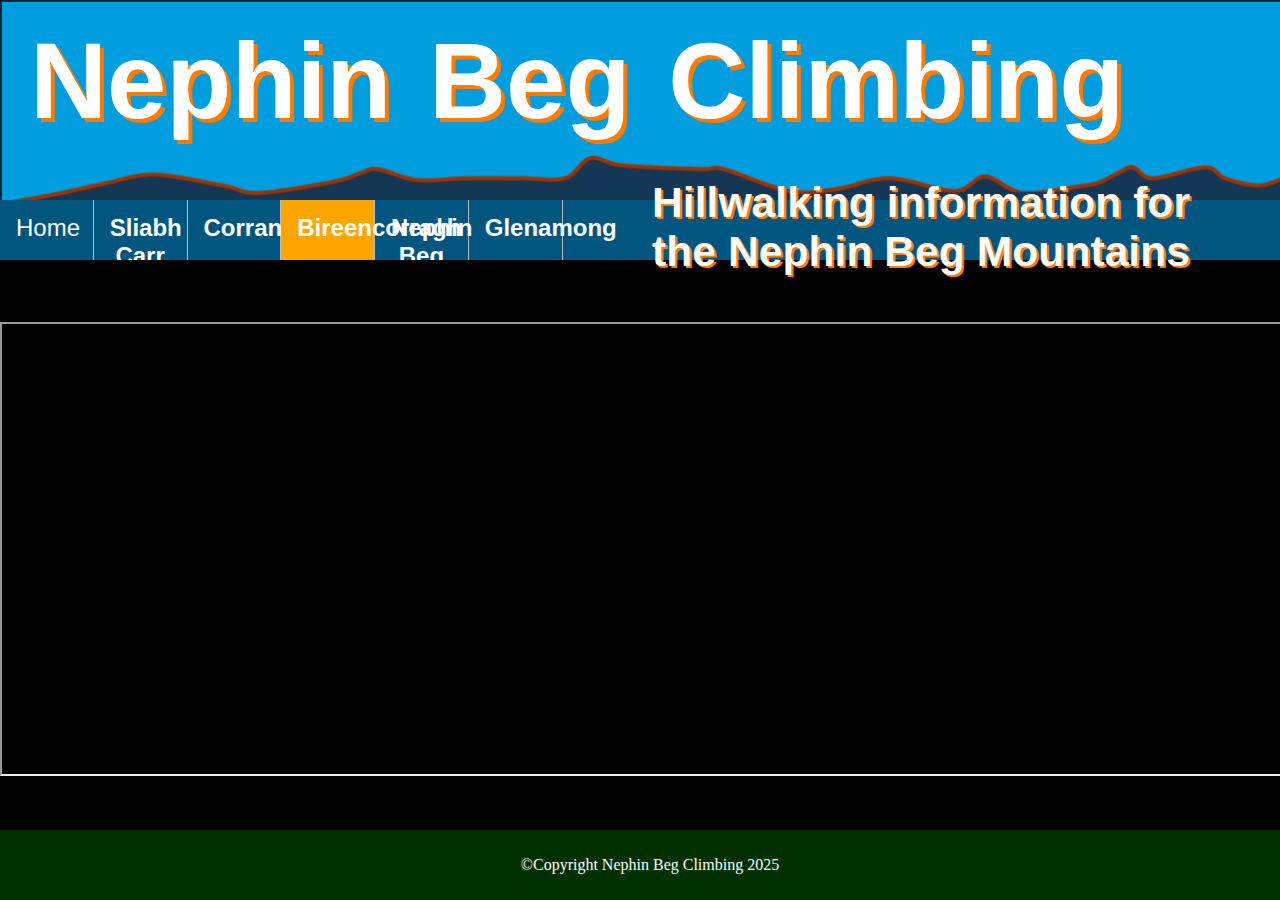
==== bireencorragh.html @ 3950c210 "Add files via upload" ====
<!DOCTYPE html>
<html lang="en">

<head>
 <meta charset="UTF-8">
 <meta name="viewport" content="width=device-width, initial-scale=1.0">
 <meta name="description" content="Page about farm animals">
 <meta name="keywords" content="Farm, animals, hens, lambs, calves">
 <title>Nephin Beg Climbing</title>
 <link rel="stylesheet" href="styles/styles.css">
 <link rel="icon" href="images/favicon.ico" sizes="16x16">
</head>

 <body>
  <header>
	<h1>Nephin Beg Climbing</h1> 
	<h2>Hillwalking information for<br>the Nephin Beg Mountains</h2>
  </header>
  <nav>
  <ul>
	<li><a href="index.html">Home</a></li>
	<li> <a href="corrsliabh.html"><b>Sliabh Carr</b></a></li>
	<li> <a href="corranabinnia.html"><b>Corranabinnia</b></a></li>
	<li id="active"> <a href="bireencorragh.html"><b>Bireencorragh</b></a></li>
	<li> <a href="nephin_beg.html"><b>Nephin Beg</b></a></li>
	<li> <a href="glenamong.html"><b>Glenamong</b></a></li>
	<li> <a href="buckoogh.html"><b>Buckoogh</b></a></li>

 </ul>
</nav>

  <main>
	<article>
		<iframe style="margin-top: 10px;" src="https://www.google.com/maps/embed?pb=!1m14!1m12!1m3!1d9110.169719665593!2d-8.473262589568101!3d54.27268905390041!2m3!1f0!2f0!3f0!3m2!1i1024!2i768!4f13.1!5e1!3m2!1sen!2sie!4v1741094455336!5m2!1sen!2sie" width="100%" height="450" style="border:0;" allowfullscreen="" loading="lazy" referrerpolicy="no-referrer-when-downgrade"></iframe>
	</article>
	<section>
		<p></p>
	</section>
	<section>
		<h2></h2>

	</section>
  </main>
  <footer>
	<p>©Copyright Nephin Beg Climbing 2025</p>
  </footer>
 </body>
</html>
---- styles/styles.css ----
header {
       margin-top: none;
       background-image: url(../images/banner_actual.png);
       background-repeat: no-repeat;
       background-size: cover;
       height: 200px;
}

header h1{
  padding-top: 20px;
  padding-left: 30px;
  text-align: left;
  float: left;
  text-shadow: 4px 4px rgb(255, 123, 0);
  color: white;
  font-family: Arial, Helvetica, sans-serif;
  font-size: 80pt;
  word-spacing: 8px;
  margin: 0px;

}

header h2{
  text-align: right;
  float: right;
  padding-top: 0px;
  padding-right: 90px;
  text-shadow: 2px 2px rgb(255, 123, 0);
  color: white;
  font-family: Arial, Helvetica, sans-serif;
  font-size: 32pt;
  display: inline;
}

nav {
  background-color: rgb(0, 86, 126);
    margin: 0px;
}

nav ul {
  list-style-type: none;
  margin: 0;
  padding: 0;
  overflow: hidden;
  background-color: rgb(0, 86, 126);
  position: sticky;
  top: 0;
  height:60px;
}

nav ul li {
  float: left;
  border-right: 1px solid #bbb;
  width: 14.225%;
}

nav li a {
  display: block;
  color: white;
  text-align: center;
  padding: 14px 16px;
  text-decoration: none;
  font-family: sans-serif;
  font-size: 18pt;
  height:100px;
}

nav ul li:hover {
  background-color: rgb(27, 175, 186);
}

body {
  font-family: Verdana;
  margin: 0;
  background-color: #000000;
}

body main article h2 {
  color: olive;
}

body main section {
  color: white;
  text-align: justify;
}

body main section h2 {
  color: olive;
}

footer {
  position: fixed;
  left: 0;
  bottom: 0;
  padding: 10px;
  width: 100%;
  background-color: rgb(0, 48, 0);
}

footer p {
  text-align: center;
  color: white;
}

#active {
  background-color: orange;
}

.HomeImages {
  display: block;
  margin-left: auto;
  margin-right: auto;
  margin-top: 10px;
  margin-bottom: 10px;
  width: 50%;
}

main p:first-child::first-letter { font-size: 200% }
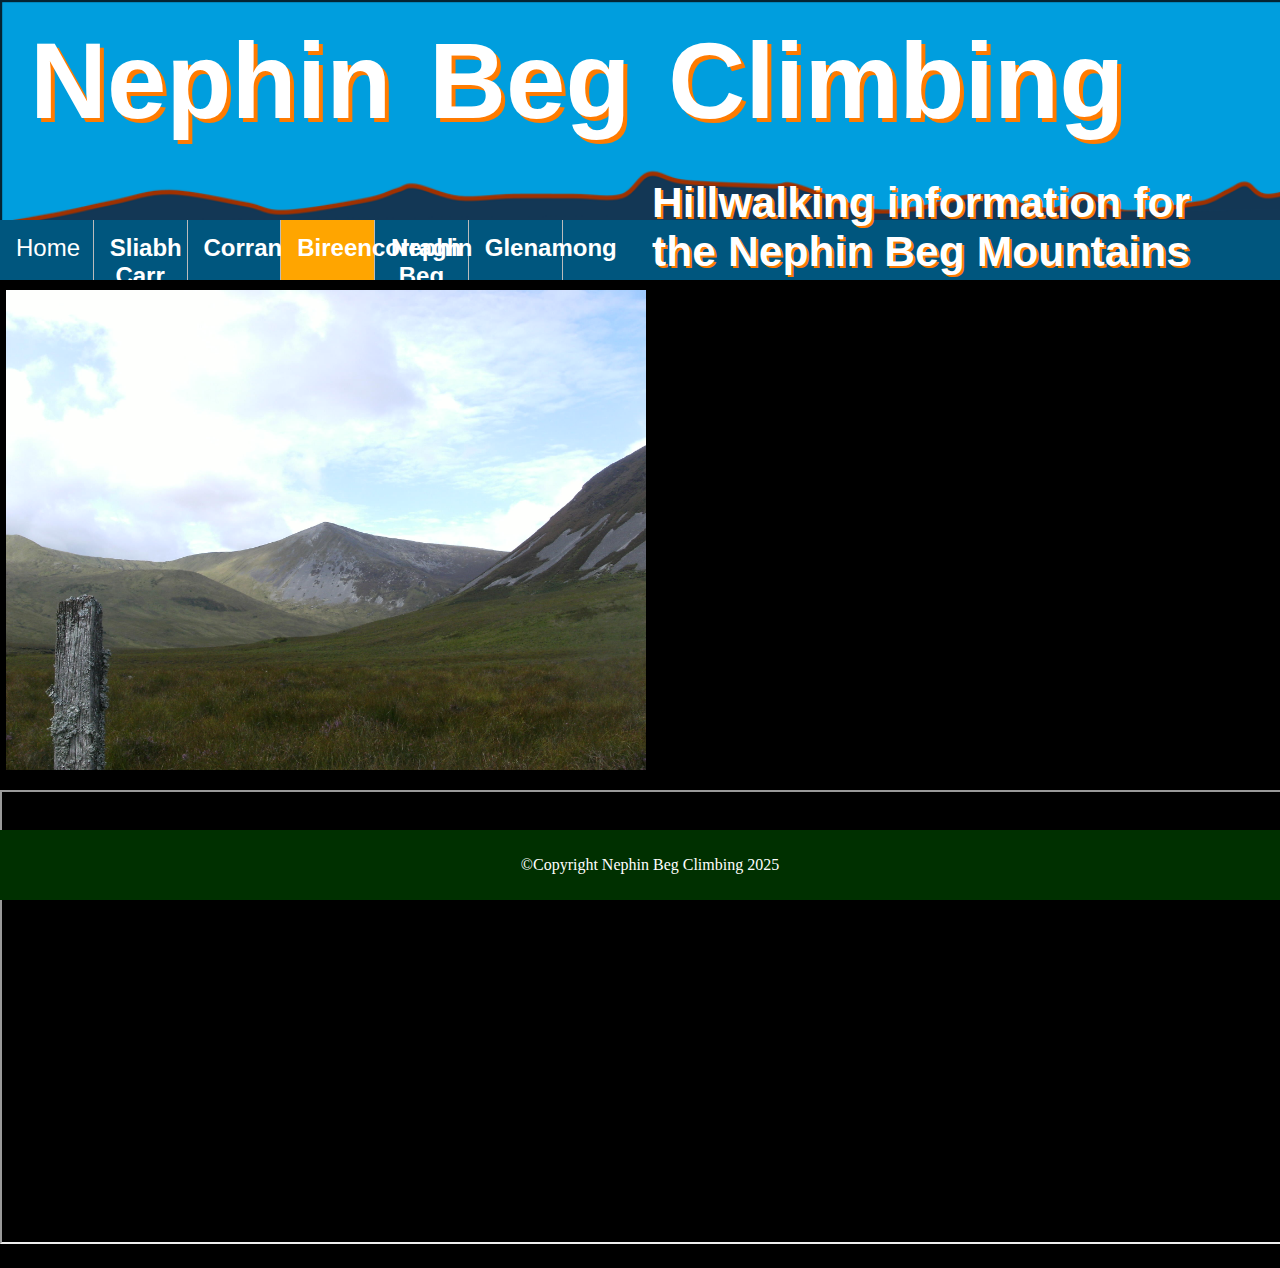
==== commit 25aa1bac: "Add files via upload" ====
--- a/bireencorragh.html
+++ b/bireencorragh.html
@@ -31,6 +31,7 @@
 
   <main>
 	<article>
+		<img src="images/end-Aug-2010-083.jpg" alt="Picture of the Glendorragh Valley with Bireencorragh in the centre" class="HomeImages">
 		<iframe style="margin-top: 10px;" src="https://www.google.com/maps/embed?pb=!1m14!1m12!1m3!1d9110.169719665593!2d-8.473262589568101!3d54.27268905390041!2m3!1f0!2f0!3f0!3m2!1i1024!2i768!4f13.1!5e1!3m2!1sen!2sie!4v1741094455336!5m2!1sen!2sie" width="100%" height="450" style="border:0;" allowfullscreen="" loading="lazy" referrerpolicy="no-referrer-when-downgrade"></iframe>
 	</article>
 	<section>
--- a/styles/styles.css
+++ b/styles/styles.css
@@ -3,7 +3,7 @@
        background-image: url(../images/banner_actual.png);
        background-repeat: no-repeat;
        background-size: cover;
-       height: 200px;
+       height: 220px;
 }
 
 header h1{
